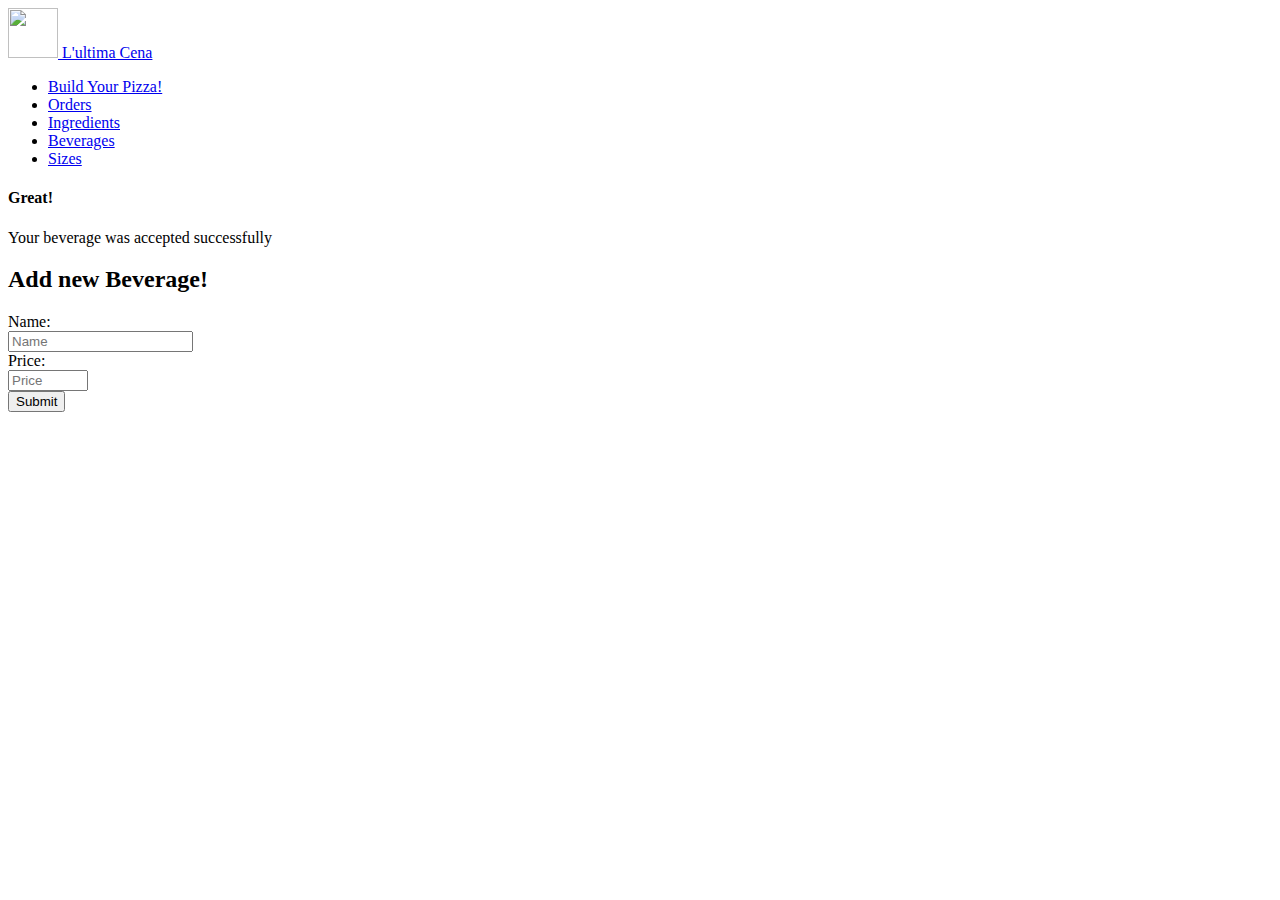
==== app/beverage/add-beverage.html @ 2e7207ef "Create templates for beverages, add-beverage and update-beverage" ====
<!DOCTYPE html>
<html lang="en">
  <head>
    <!-- Required meta tags -->
    <meta charset="utf-8" />
    <meta
      name="viewport"
      content="width=device-width, initial-scale=1, shrink-to-fit=no"
    />

    <!-- Bootstrap CSS -->
    <link
      rel="stylesheet"
      href="https://stackpath.bootstrapcdn.com/bootstrap/4.1.3/css/bootstrap.min.css"
      integrity="sha384-MCw98/SFnGE8fJT3GXwEOngsV7Zt27NXFoaoApmYm81iuXoPkFOJwJ8ERdknLPMO"
      crossorigin="anonymous"
    />
    <link rel="stylesheet" href="/css/styles.css" />

    <title>L'ultima Cena Pizzeria! - Create Beverage</title>
  </head>

  <body>
    <!-- HEADER -->

    <header class="header-section container-fluid">
      <nav class="navbar navbar-expand navbar-dark bg-dark">
        <a class="navbar-brand" href="/">
          <img
            src="/images/image4.png"
            width="50"
            height="50"
            class="d-inline-block align-top"
            alt=""
          />
          L'ultima Cena
        </a>
        <ul class="navbar-nav mr-auto"></ul>
        <ul class="navbar-nav">
          <!-- LINKS -->

          <li class="nav-item active">
            <a class="nav-link" href="/">Build Your Pizza!</a>
          </li>
          <li class="nav-item">
            <a class="nav-link" href="/app/order/orders.html">Orders</a>
          </li>
          <li class="nav-item">
            <a class="nav-link" href="/app/ingredient/ingredients.html"
              >Ingredients</a
            >
          </li>
          <li class="nav-item">
            <a class="nav-link" href="/app/beverage/beverages.html"
              >Beverages</a
            >
          </li>
          <li class="nav-item">
            <a class="nav-link" href="/app/size/sizes.html">Sizes</a>
          </li>
        </ul>
      </nav>
    </header>

    <!-- FORM PART -->

    <div class="container">
      <!-- Notification Area -->

      <div id="beverage-alert" class="alert alert-success" role="alert">
        <h4 class="alert-heading">Great!</h4>
        <p>Your beverage was accepted successfully</p>
      </div>

      <div class="jumbotron">
        <h2 class="text-center">Add new Beverage!</h2>

        <form id="beverage-form">
          <!-- INGREDIENT DATA -->

          <div class="form-group row">
            <label class="col-sm-2 col-form-label">Name: </label>
            <div class="col-sm-10">
              <input
                required
                name="name"
                type="text"
                class="form-control"
                placeholder="Name"
              />
            </div>
          </div>

          <div class="form-group row">
            <label class="col-sm-2 col-form-label">Price: </label>
            <div class="col-sm-10">
              <input
                required
                name="price"
                type="number"
                step="0.01"
                min="0"
                max="10"
                class="form-control"
                placeholder="Price"
              />
            </div>
          </div>

          <!-- beverage BUTTON -->

          <div class="text-center">
            <button type="submit" class="btn btn-warning btn-lg">Submit</button>
          </div>
        </form>
      </div>
    </div>

    <!-- Optional JavaScript -->
    <!-- jQuery first, then Popper.js, then Bootstrap JS -->
    <script
      src="https://code.jquery.com/jquery-3.3.1.slim.min.js"
      integrity="sha384-q8i/X+965DzO0rT7abK41JStQIAqVgRVzpbzo5smXKp4YfRvH+8abtTE1Pi6jizo"
      crossorigin="anonymous"
    ></script>
    <script
      src="https://cdnjs.cloudflare.com/ajax/libs/popper.js/1.14.3/umd/popper.min.js"
      integrity="sha384-ZMP7rVo3mIykV+2+9J3UJ46jBk0WLaUAdn689aCwoqbBJiSnjAK/l8WvCWPIPm49"
      crossorigin="anonymous"
    ></script>
    <script
      src="https://stackpath.bootstrapcdn.com/bootstrap/4.1.3/js/bootstrap.min.js"
      integrity="sha384-ChfqqxuZUCnJSK3+MXmPNIyE6ZbWh2IMqE241rYiqJxyMiZ6OW/JmZQ5stwEULTy"
      crossorigin="anonymous"
    ></script>

    <script
      src="https://cdnjs.cloudflare.com/ajax/libs/mustache.js/3.0.0/mustache.js"
      integrity="sha256-ILqMXUXPam8LdBwbq5W6r1m0NxeP8ydLFqrYN+bMCeI="
      crossorigin="anonymous"
    ></script>

    <script src="/js/beverages/add-beverage.js"></script>
  </body>
</html>
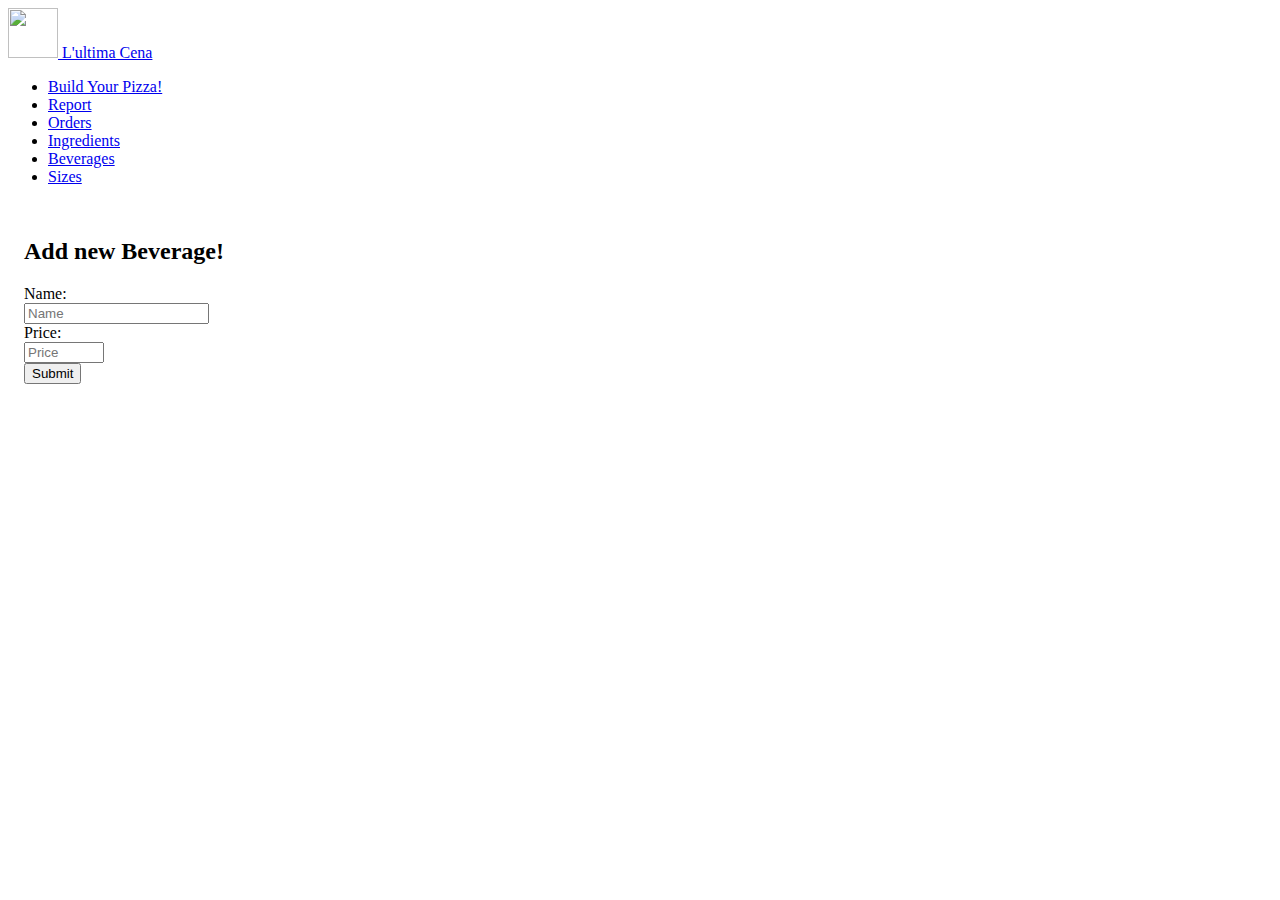
==== commit 0f789f80: "Add report section to top bar" ====
--- a/app/beverage/add-beverage.html
+++ b/app/beverage/add-beverage.html
@@ -41,6 +41,9 @@
 
           <li class="nav-item active">
             <a class="nav-link" href="/">Build Your Pizza!</a>
+          </li>
+          <li class="nav-item">
+            <a class="nav-link" href="/app/report/report.html">Report</a>
           </li>
           <li class="nav-item">
             <a class="nav-link" href="/app/order/orders.html">Orders</a>
--- a/css/styles.css
+++ b/css/styles.css
@@ -0,0 +1,27 @@
+.jumbotron {
+  padding: 1em 1em;
+}
+
+#order-alert {
+  display: none;
+}
+
+#client-alert {
+  display: none;
+}
+
+#ingredient-alert {
+  display: none;
+}
+
+#size-alert {
+  display: none;
+}
+
+#beverage-alert {
+  display: none;
+}
+
+.order {
+  display: none;
+}
